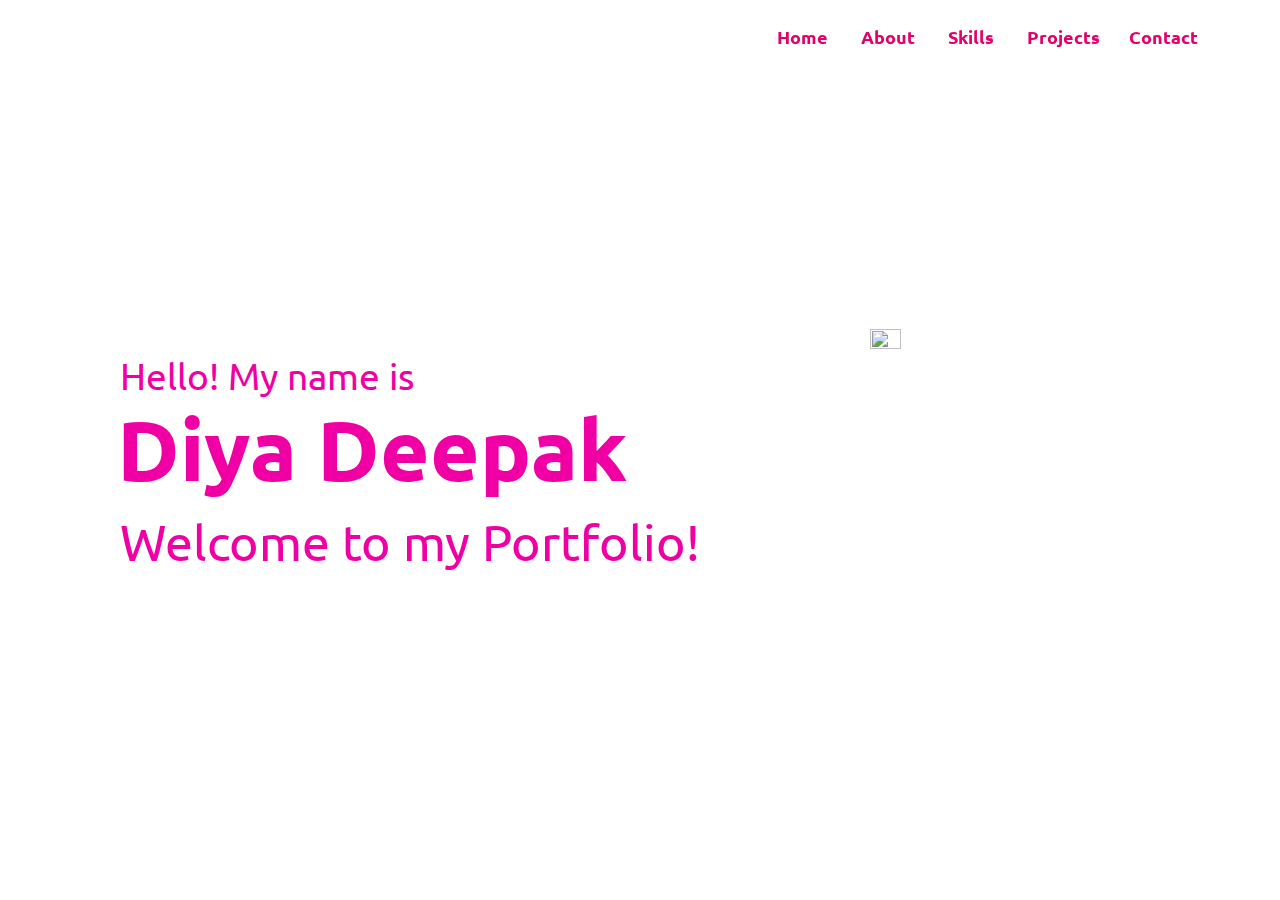
==== home.html @ 2130931e "Add files via upload" ====
<!DOCTYPE html>
<html lang = "en">
<head>
    <meta charset="UTF-8">
    <meta name="viewport" content="width-device-width, initial-scale=1.0">
    <title>Personal Portfolio Website</title>
    <link rel="stylesheet" href="style.css">
    <script> src="https://kit.fontaesome.com/a076d05399.js"</script>
    <script src="https://code.jquery.com/jquery-3.6.0.min.js"></script>
    <script>
        var hover = new Audio();
        hover.src = "Sounds/click2.mp3";
    </script>
    <script>
        var click1 = new Audio();
        click1.src = "Sounds/click1spedup.mp3";
    </script>
    <script>
        var click3 = new Audio();
        click3.src = "Sounds/click3.mp3";
    </script>
</head>          
<body>
    <!-- <audio autoplay loop src="myscenebeat.mp3" type="audio/mpeg">
        <p Error your browser does not support this audio> </p>  
    </audio> -->
    <nav class="navbar">
        <div class="max-width">
             <div class="logo"><a href="home.html"onmousedown="click1.play()">My Portfolio</a></div>
             <ul class="menu">
                 <div class="border-box">
                    <li><a href="home.html"onmouseenter="hover.play()"onmousedown="click1.play()"onmousedown="hover.stop()">Home</a></li> 
                    <li><a href="about.html"onmouseenter="hover.play()"onmousedown="click1.play()"onmousedown="hover.stop()">About</a></li>
                    <li><a href="skills.html"onmouseenter="hover.play()"onmousedown="click1.play()"onmousedown="hover.stop()">Skills</a></li>
                    <li><a href="projects.html"onmouseenter="hover.play()"onmousedown="click1.play()"onmousedown="hover.stop()">Projects</a><li>
                    <li><a href="contact.html"onmouseenter="hover.play()"onmousedown="click1.play()"onmousedown="hover.stop()">Contact</a></li>
                 </div>
             </ul>
        </div> 
     </nav>
    <!--home section starts here-->
    <section class="home" id="home">
        <div class="max-width">
            <div class="icon"> <img src="GIFS/test.gif"class="home-me"></div>
            <div class="home-content">
                <div class="text-1">Hello! My name is</div>
                <div class="text-2">Diya Deepak</div>
                <div class="text-3"> Welcome to my <span>Portfolio!</span></div>
            </div>
        </div>
        <video autoplay loop muted><source src="Video_Backgrounds/pinkcompressed.mp4" type="video/mp4"></video>
    </section>
    <!--- <p>Lorem ipsum dolor sit amet consectetur adipisicing elit. Numquam beatae suscipit nisi iure quod perferendis officiis, totam enim minus ratione nostrum, quasi, quas sint aperiam autem cupiditate quia illo reiciendis? Sed adipisci voluptatum repellat aliquam quis! Molestias, amet doloribus molestiae tenetur eveniet fugit voluptatem. Debitis aliquam sint aspernatur minima voluptates officia vel omnis harum magnam nobis fugit numquam velit aperiam dolorum, commodi necessitatibus! Laborum quia hic aliquid. Nobis quos placeat laudantium voluptates obcaecati quasi fuga, sequi in cum temporibus eos facere, dolores quidem? Aspernatur eaque officia asperiores veniam modi, quidem mollitia nesciunt, officiis quo dignissimos unde vitae explicabo reprehenderit enim quae. Fugiat debitis praesentium reprehenderit explicabo provident. Quae, commodi blanditiis cumque sunt voluptatem pariatur optio maiores sapiente molestias, nostrum nihil illo veritatis voluptatibus iste voluptate minus architecto aliquam! Ipsa tempore ducimus repudiandae ipsam repellat esse debitis, veniam cupiditate quibusdam enim nesciunt commodi delectus dolores optio magni asperiores quod impedit molestias ipsum! Ut debitis praesentium dignissimos vitae, dolorem deleniti ullam? Delectus consequatur iusto nemo porro! Voluptates ipsa repellendus corrupti ratione et nemo qui iste iusto consequuntur autem alias aspernatur laboriosam hic blanditiis suscipit atque dolorum fuga, itaque doloribus adipisci, natus quia architecto similique officiis! Explicabo, neque fuga sunt vitae nulla quasi.</p>
    - <script> src="script.js"</script> ---> 
</body>   
</html>
---- style.css ----
@import url('https://fonts.googleapis.com/css2?family=Poppins:wght@400;500;600;700&family=Ubuntu:wght@400;500;700&display=swap');
@import url('https://fonts.googleapis.com/css2?family=Caveat:wght@400;500&family=Indie+Flower&display=swap');
*{
    margin: 0;
    padding: 0;
    box-sizing: border-box;
    text-decoration: none;
}
.max-width{
    max-width: 1300px;
    padding: 0 80px;
    margin: auto;
}
/*nav bar styling ===================================================================================== */
.navbar{
    position: fixed;
    width: 100%;
    padding: 15px 0;
    background: url(GIFS/pink3.gif);
    font-family: 'Ubuntu',sans-serif;
    z-index: 10;
    transition: all 0.3s ease;
}
.navbar.active{
    padding: 15px;
    background: linear-gradient();
}
.navbar .max-width{
    display: flex;
    align-items: center;
    justify-content: space-between;
}
.navbar .logo a{
    color: #fff;
    font-size: 35px;
    font-weight: 600;
}
.navbar .menu li{
    list-style: none;
    display: inline-block;
}
.navbar .menu li a{
    color: rgb(228, 0, 106);
    font-size: 18px;
    font-weight: 600;
    margin-left: 25px;
    transition: color 0.25s ease;
}
.navbar .border-box li a:hover{
    background:url(GIFS/pink.gif);
    background-size: 90px 90px;
    border: 4.5px; 
    border-style: solid; 
    border-color: white;
    /*-webkit-text-fill-color:transparent;*/
    /*-webkit-background-clip:text;*/
}
.navbar .menu li a:hover{
    color: white;
}
.navbar .border-box li a{
    border: 2.5px; 
    border-style: solid; 
    border-color: white;  
    background: url(GIFS/pink2.gif); 
    background-size: 40px 40px; 
    box-sizing:content-box;
    text-align: center;
    padding: 5;
}
/* navbar 2 styling=================================================================================== */
.navbar2{
    position: fixed;
    width: 100%;
    padding: 15px 0;
    background: url(GIFS/purple3.gif);
    font-family: 'Ubuntu',sans-serif;
    z-index: 10;
    transition: all 0.3s ease;
}
.navbar2.active{
    padding: 15px;
    background: linear-gradient();
}
.navbar2 .max-width{
    display: flex;
    align-items: center;
    justify-content: space-between;
}
.navbar2 .logo a{
    color: #fff;
    font-size: 35px;
    font-weight: 600;
}
.navbar2 .menu li{
    list-style: none;
    display: inline-block;
}
.navbar2 .menu li a{
    color: rgb(89, 0, 255);
    font-size: 18px;
    font-weight: 600;
    margin-left: 25px;
    transition: color 0.25s ease;
}
.navbar2 .border-box li a:hover{
    background:url(GIFS/purple4.gif);
    background-size: 90px 90px;
    border: 4.5px; 
    border-style: solid; 
    border-color: white;
    /*-webkit-text-fill-color:transparent;*/
    /*-webkit-background-clip:text;*/
}
.navbar2 .menu li a:hover{
    color: white;
}
.navbar2 .border-box li a{
    border: 2.5px; 
    border-style: solid; 
    border-color: white;  
    background: url(GIFS/purple.gif); 
    background-size: 40px 40px; 
    box-sizing:content-box;
    text-align: center;
    padding: 5;
}
/* navbar 3 styling=================================================================================== */
.navbar3{
    position: fixed;
    width: 100%;
    padding: 15px 0;
    background: url(GIFS/green3.gif);
    font-family: 'Ubuntu',sans-serif;
    z-index: 10;
    transition: all 0.3s ease;
}
.navbar3.active{
    padding: 15px;
    background: linear-gradient();
}
.navbar3 .max-width{
    display: flex;
    align-items: center;
    justify-content: space-between;
}
.navbar3 .logo a{
    color: #fff;
    font-size: 35px;
    font-weight: 600;
}
.navbar3 .menu li{
    list-style: none;
    display: inline-block;
}
.navbar3 .menu li a{
    color: rgb(0, 161, 81);
    font-size: 18px;
    font-weight: 600;
    margin-left: 25px;
    transition: color 0.25s ease;
}
.navbar3 .border-box li a:hover{
    background:url(GIFS/green4.gif);
    background-size: 170px 170px;
    border: 4.5px; 
    border-style: solid; 
    border-color: white;
    /*-webkit-text-fill-color:transparent;*/
    /*-webkit-background-clip:text;*/
}

.navbar3 .menu li a:hover{
    color: white;
}
.navbar3 .border-box li a{
    border: 2.5px; 
    border-style: solid; 
    border-color: white;  
    background: url(GIFS/green5.gif); 
    background-size: 40px 40px; 
    box-sizing:content-box;
    text-align: center;
    padding: 5;
}
/* navbar 4 styling=================================================================================== */
.navbar4{
    position: fixed;
    width: 100%;
    padding: 15px 0;
    background: url(GIFS/yellow3.gif);
    font-family: 'Ubuntu',sans-serif;
    z-index: 10;
    transition: all 0.3s ease;
}
.navbar4.active{
    padding: 15px;
    background: linear-gradient();
}
.navbar4 .max-width{
    display: flex;
    align-items: center;
    justify-content: space-between;
}
.navbar4 .logo a{
    color: #fff;
    font-size: 35px;
    font-weight: 600;
}
.navbar4 .menu li{
    list-style: none;
    display: inline-block;
}
.navbar4 .menu li a{
    color: rgb(207, 126, 3);
    font-size: 18px;
    font-weight: 600;
    margin-left: 25px;
    transition: color 0.25s ease;
}
.navbar4 .border-box li a:hover{
    background:url(GIFS/yellow.gif);
    background-size: 170px 170px;
    border: 4.5px; 
    border-style: solid; 
    border-color: white;
    /*-webkit-text-fill-color:transparent;*/
    /*-webkit-background-clip:text;*/
}
.navbar4 .menu li a:hover{
    color: white;
}
.navbar4 .border-box li a{
    border: 2.5px; 
    border-style: solid; 
    border-color: white;  
    background: url(GIFS/yellow4.gif); 
    background-size: 40px 40px; 
    box-sizing:content-box;
    text-align: center;
    padding: 5;
}
/* navbar 5 styling =================================================================================== */
.navbar5{
    position: fixed;
    width: 100%;
    padding: 15px 0;
    background: url(GIFS/blue3.gif);
    font-family: 'Ubuntu',sans-serif;
    z-index: 10;
    transition: all 0.3s ease;
}
.navbar5.active{
    padding: 15px;
    background: linear-gradient();
}
.navbar5 .max-width{
    display: flex;
    align-items: center;
    justify-content: space-between;
}
.navbar5 .logo a{
    color: #fff;
    font-size: 35px;
    font-weight: 600;
}
.navbar5 .menu li{
    list-style: none;
    display: inline-block;
}
.navbar5 .menu li a{
    color: rgb(0, 162, 255);
    font-size: 18px;
    font-weight: 600;
    margin-left: 25px;
    transition: color 0.25s ease;
}
.navbar5 .border-box li a:hover{
    background:url(GIFS/blue4.gif);
    background-size: 170px 170px;
    border: 4.5px; 
    border-style: solid; 
    border-color: white;
    /*-webkit-text-fill-color:transparent;*/
    /*-webkit-background-clip:text;*/
}
.navbar5 .menu li a:hover{
    color: white;
}
.navbar5 .border-box li a{
    border: 2.5px; 
    border-style: solid; 
    border-color: white;  
    background: url(GIFS/blue2.gif); 
    background-size: 40px 40px; 
    box-sizing:content-box;
    text-align: center;
    padding: 5;
}
/*home section styling ================================================================================ */
.home{
    display: flex;
    height: 100vh;
    color:white;
    min-height: 500px;
    font-family: 'Ubuntu',sans-serif;
}
.home .max-width{
    margin: auto 0 auto 40px;
    position: relative;
    color: #F000A4;
    z-index: 1;
}
.home .max-width .home-me{
    width: 20%;
    height: 20%;
    margin-left: 750px;
    margin-bottom: -468px;
    justify-content: right;
}
.home .home-content .text-1{
    font-size: 37px;
    margin-top: 1px;
    margin-bottom: 40px;
}
.home .home-content .text-2{
    font-size: 85px;
    font-weight: 600;
    margin-left: -3px;
    margin-top: -40px;
}
.home .home-content .text-3{
    font-size: 50px;
    margin-top: 10px;
}
.home video{
    position: absolute;
    top: 0;
    left: 0;
    width: 100%;
    height: 100%;
    object-fit: cover;
    z-index: -1;
}
.text{
    position: relative;
    z-index: 1;
}
/* about section styling ============================================================================== */
.about{
    z-index: 1;
    background-size: 2000px 900px;
    height: 100vh;
    color:white;
    min-height: 500px;
    font-family: 'Poppins', sans-serif;
}
 
.about .title{
    text-align: center;
    color: rgb(38, 0, 255);
    font-size: 36px;
    font-weight: 500;
    padding: 5.5rem;
    position: relative;
    font-family: 'Ubuntu', sans-serif;
}
.about .about-content{
    display: flex;
    flex-wrap: wrap;
    align-items: center;
    justify-content: space-between;
    z-index: 1;
}
.about .about-content .column-left{
    width: 40%;
}
.about .about-content .column-left img{
    height: 400px;
    width: 400px;
    object-fit: cover;
    border-radius: 210px;
    border: 6px solid white;
}
.about .about-content .column-right{
    width: 55%;
    padding-bottom: 69px;
}
.about .about-content .column-right .text{
    font-size: 25px;
    font-weight: 500;
    color:rgb(38, 0, 255);
}
.about .about-content .column-right p{
    color:rgb(38, 0, 255);
    text-align: justify;
    font-size: 18px;
    line-height: 24px;
    padding-top: 10px;
}
.about .about-content .column-right a{
    display: inline-block;
    background: url(GIFS/purple5.gif);
    background-size: 150px 150px;
    color:white;
    text-shadow: -3px 0 #1600da, 0 2px transparent, 1px 0 transparent, 0 -1px transparent;
    font-size: 21px;
    font-weight: 600;
    padding: 8px 15px;
    margin-top: 20px;
    border: 3.5px; 
    border-style: solid; 
    border-color: white; 
    font-family: 'Ubuntu',sans-serif;
}
.about .about-content .column-right a:hover{
    background: url(GIFS/purple4.gif);
    background-size: 150px 150px;
    color:white;
    text-shadow: -2.5px 0 #d28fff, 0 2px transparent, 1px 0 transparent, 0 -1px transparent;
    border: 5.5px; 
    font-size: 22px;
    font-weight: 500;
    padding: 9px 15px;
    letter-spacing: 1px;
    cursor: pointer;
    border-style: solid; 
    border-color: white;
    font-family: 'Ubuntu',sans-serif;
}
.about .about-content .column{
    width: 50%;
}
.about video{
    position: absolute;
    top: 0;
    left: 0;
    width: 100%;
    height: 100%;
    object-fit: cover;
    opacity: 1;
    z-index: -1;
}
/* skills section styling ============================================================================= */
*{
    padding: 0;
    margin: 0;
    box-sizing: border-box;
    font-family: 'Poppins', sans-serif;
}
.skills{
    padding-top: 80px;
}
.skills .header h1{
    text-align: center;
    color: rgb(0, 75, 46);
    font-size: 36px;
    font-weight: 500;
    padding: 0.5rem;
    position: relative;
}
/*
.skills .header:after{
    content: '';
    position: absolute;
    bottom: 0;
    left: 50%;
    transform: translateX(-50%);
    height: 4px;
    width: 300px;
    background-color:rgb(0, 75, 46);
}
*/
.skills .container{
    display: grid;
    grid-template-columns: repeat(3, 1fr);
    justify-content: center;
    align-items: center;
    text-align: center;
    grid-gap: 1rem;
    padding: 1rem 80px;
    font-size: 1.2rem;
    position: relative;
}
.skills .skill-box{
    padding: 1rem;
    color: rgb(0, 75, 46);
    cursor:default;
}
.skills .skill-box:hover > .skill-title:after, .skill-box:hover > .skill-title:before{
    width: 35px;
}

.skills .skill-box:hover .skill-img{
    transform: translateY(-10px);
}
.skills .skill-title{
    display: flex;
    flex-direction: column;
    align-items: center;
    padding: 0.5rem;
    margin-bottom: 0.5rem;
    position: relative;
}
.skills .skill-title:after{
    content: '';
    position: absolute;
    bottom: 0;
    right: 50%;
    width: 0;
    height: 4px;
    border-radius: 2px 0 0 2px;
    background: url(GIFS/darkgreen.gif);
    background-size: 50px 50px;
    transition: 0.23s;
}
.skills .skill-title:before{
    content: '';
    position: absolute;
    bottom: 0;
    left: 50%;
    width: 0;
    height: 4px;
    border-radius: 0 2px 2px 0;
    background: url(GIFS/darkgreen.gif);
    background-size: 50px 50px;
    transition: 0.23s;

}
.skills .skill-img{
    width: 90px;
    height: 90px;
    position: relative;
    border-radius: 45px;
    background: url(GIFS/green.gif);
    background-size: 70px 70px;
    display: flex;
    justify-content: center;
    align-items: center;
    transition: 0.25s;
    border: 4px solid rgb(205, 255, 234);
}
.skills .skill-img:after{
    content: '';
    position: absolute;
    top: 0;
    left: 0;
    width: 50%;
    height: 82px;
    background:rgba(3, 185, 170, 0.452);
    border-radius: 45px 0 0 45px;
}
.skills .skill-title h3{
    background: url(GIFS/darkgreen.gif);
    background-size: 50px 50px;
    -webkit-text-fill-color:transparent;
    -webkit-background-clip:text;
    margin-top: 0.5rem;
}
.skills .skill-icon{
    width: 50px;
    z-index: 2;
}
.skills video{
    position: absolute;
    top: 0;
    left: 0;
    width: 100%;
    height: 100%;
    object-fit: cover;
    opacity: 1;
    z-index: -1;
}
.overlay{
    position: absolute;
    top: 0;
    left: 0;
    width: 100%;
    height: 100%;
    background: rgba(0, 247, 255, 0.795);
    z-index: 0;
}
.overlay4{
    position: absolute;
    top: 0;
    left: 0;
    width: 100%;
    height: 100%;
    background: rgba(209, 255, 253, 0.144);
    z-index: 0.5;
}
/*projects section styling ============================================================================ */
/*color: rgb(207, 126, 3);*/
*{
    margin: 0px;
    padding: 0px;
    font-family: 'Poppins', sans-serif;
    box-sizing: border-box;
}
a{
    text-decoration: none;
}
ul{
    list-style: none;
}
.projects{
    display: flex;
    justify-content: center;
    align-items: center;
    flex-direction: column;
    margin: 0px 60px;
    padding-top: 77px;
    z-index: 2;
    overflow: hidden;
}
.projects .project-heading{
    margin-top: 10px;
    display: flex;
    align-items: center;
    flex-direction: column;
}
.projects .project-heading h3{
    font-size: 36px;
    font-weight: 500;
    color: rgb(207, 85, 3);
}
.projects .project-filter{
    display: flex;
    justify-content: center;
    align-items: center;
    border: 4px solid #FFD15E;
    background: url(GIFS/yellow2.gif);
    background-size: 90px 75px;
    flex-wrap: wrap;
    margin: 20px;
}
.projects .project-filter li{
    margin: 10px;
    padding: 5px 20px;
    color: rgb(155, 93, 0);
    font-size: 1rem;
    letter-spacing: 0.5px;
    font-weight: 400;
    cursor: pointer;
    user-select: none;
}
.projects .project-filter-active{
    background: url(GIFS/yellow4.gif);
    background-size: 40px 40px;
    border: 4px solid #FFD15E;
}
.projects .project-container{
    display: flex;
    justify-content: center;
    align-items: center;
    flex-wrap: wrap;
    max-width: 1200px;
    margin: auto;
}
.projects .project-container h3{
    display: flex;
    justify-content: center;
    align-items: center;
    margin-right: 8px;
    padding: 4.4px;
    font-size: 28px;
    font-weight: 500;
    color: rgb(255, 254, 211);
    text-shadow: -3px 0 rgb(165, 93, 0), 0 1px rgb(165, 93, 0), 1px 0 rgb(165, 93, 0), 0 -1px rgb(165, 93, 0);
    font-family: 'Indie Flower', sans-serif;
}
/*
align-items: center;
    justify-content: center;
    font-size: 15.48px;
    color: rgb(68, 33, 0);
    font-family: 'Poppins', sans-serif;
    line-height: 17.5px;
*/
.projects .project-container p{
    text-align: center;
    font-size: 18px;
    color: rgb(68, 33, 0);
    font-family: 'Poppins', sans-serif;
    line-height: 23.5px;
}
/*
.projects .project-button a{
    position: absolute;
    top: 89%;
    left: 17.5%;
    width: 80px;
    height: 30px;
    background: rgb(255, 228, 141);
    z-index: 1;
    border-radius: 75px;
    line-height: 30px;
    text-align: center;
    font-size: 10px;
    font-weight: 600;
    text-decoration: none;
    color: rgb(48, 0, 0);
    transition: 0.2s;
    align-items: center;
}

.projects .project-button a.active{
    background: transparent;
    color: rgb(48, 0, 0);
}
.projects .project-button a:before{
    content: '';
    position: absolute;
    top: 0;
    left: 0;
    background: url(GIFS/yellow2.gif);
    background-size: 50px 50px;
    width: 50%;
    height: 100%;
    transition: 0.2s;
    z-index: -2;
    transform: translateX(-90px) rotate(-325deg);
    opacity: 0;
    z-index: 1.5;
}
.projects .project-button a.active:before{

    left: 12.5px;
    transform: translateX(0px) rotate(35deg);
    border-top-left-radius: 75px;
    border-bottom-left-radius: 75px;
    opacity: 1;
}
.projects .project-button a:after{
    content: '';
    position: absolute;
    top: 0;
    right: 0;
    background: url(GIFS/yellow2.gif);
    background-size: 50px 50px;
    width: 50%;
    height: 100%;
    transition: 0.2s;
    z-index: -2;
    transform: translateX(90px) rotate(325deg);
    opacity: 0;
}
.projects .project-button a.active:after{

    right: 79.5px;
    transform: translateX(67px) rotate(-35deg);
    border-top-right-radius: 75px;
    border-bottom-right-radius: 75px;
    opacity: 1;
}
*/
.projects .project-box{
    width: 330px;
    height: 450px;
    padding: 15px;
    background: url(GIFS/yellow5.gif);
    background-size: 200px 200px;
    /*background-color: #FFD15E;*/
    border: 5px solid white;
    margin: 20px;
    transition: 0.10s;
    cursor: default;
}
.projects .project-box img{
    width: 100%;
    height: 100%;
    overflow: hidden; 
    border: 3px solid white;
    width: 290px;
    height: 270px;
}
.projects .project-box:hover{
    transform: translateY(-15px);
    font-size: 20px;
    transition: 0.35s;
}
.modal-content button{
    /*
    background: url(GIFS/orange2.gif);
    background-size: 32px 37px;
    color: black;
    border: 2.5px solid white;
    */
    background: url(GIFS/orange3.gif);
    background-size: 100px 90px;
    color: white;
    border: 2.5px solid white;

    border-radius: 5px;
    box-shadow: 0 2px 4px rgba(0, 0, 0, 0.2);
    font-size: 14px;
    padding: 10px 22px;
    margin-left: 80px;
    margin-top: 30px;
    font-weight: bold;
    cursor: pointer;
    z-index: 1000;
    transition: 0.35s;
}
.modal-content{
    z-index: 1040!important;
}
.modal-content button:hover{
    animation: shake 0.25s infinite;
    background-size: 100px 90px;
    margin-left: 70px;
    margin-top: 20px;
    padding: 10px 25px;
    font-size: 16px;
    transition: 0.15s;
}
@keyframes shake{
    0%
    {
        transform: rotate(0deg) translateX(0px);
    }
    25% 
    {
        transform: rotate(-5deg) translateX(-5px);
    }
    50%
    {
        transform: rotate(0deg) translateX(0px);
    }
    75%
    {
        transform: rotate(5deg) translateX(5px);
    }
    100%
    {
        transform: rotate(0deg) translateX(0px);
    }
}
.modal-content .modal-container{
    background-color: rgba(0, 0, 0, 0.3);
    display: flex;
    align-items: center;
    justify-content: center;
    position: fixed;
    opacity: 0; /*before*/
    pointer-events: none;
    top: 0;
    left: 0;
    height: 100%;
    width: 100%;
    transition: opacity 0.3s ease;
}
.modal-content .modal-container.show{
    pointer-events: auto;
    opacity: 1; /*after*/
    z-index: 2000;
}
.modal-content .modal{
    background-color: white;
    border-radius: 10px;
    box-shadow: 0 2px 4px rgba(0, 0, 0, 0.2);
    padding: 30px 50px;
    width: 600px;
    max-width: 100%;
    text-align: center;
}
.modal-content .modal h1{
    margin: 0;
}
.modal-content .modal p{
    font-size: 14px;
    opacity: 0.7;
    line-height: 25px;
}
.modal-content .modal button{
    align-items: center;
    margin-left: 5px;
}

.projects .overlay3{
    width: 100vw;
    height: 100vh;
    position: absolute;
    z-index: -1;
    background: rgba(255, 241, 177, 0.596);
}
/* --------------- css background for projects page ----------------------- */
.projects {
    margin: 0;
    background-color: #FFE961;
    height: 100vh;
    width: 100vw;
    position: relative;
}
.projects-container{
    display: grid;
    grid-template-columns: repeat(10, 200px);
    grid-template-rows: repeat(6, 230px);
    transform: translate(-3%, -4%);
    position: absolute;
    height: 100%;
    width: 100%;
    z-index: -2;
}
.shape {
    width: 200px;
    height: 230px;
    -webkit-clip-path: polygon(50% 0%, 100% 25%, 100% 75%, 50% 100%, 0 75%, 0 25%);
    clip-path: polygon(50% 0%, 100% 25%, 100% 75%, 50% 100%, 0 75%, 0 25%);
}
.shape:nth-child(11) {
    transform: translate(-50%, -25%);
}
.shape:nth-child(12) {
    transform: translate(-50%, -25%);
}
.shape:nth-child(13) {
    transform: translate(-50%, -25%);
}
.shape:nth-child(14) {
    transform: translate(-50%, -25%);
}
.shape:nth-child(15) {
    transform: translate(-50%, -25%);
}
.shape:nth-child(16) {
    transform: translate(-50%, -25%);
}
.shape:nth-child(17) {
    transform: translate(-50%, -25%);
}
.shape:nth-child(18) {
    transform: translate(-50%, -25%);
}
.shape:nth-child(19) {
    transform: translate(-50%, -25%);
}
.shape:nth-child(20) {
    transform: translate(-50%, -25%);
}
.shape:nth-child(21) {
    transform: translate(-50%, -25%);
}
.shape:nth-child(21) {
    transform: translate(0%, -50%);
}
.shape:nth-child(22) {
    transform: translate(-50%, -25%);
}
.shape:nth-child(22) {
    transform: translate(0%, -50%);
}
.shape:nth-child(23) {
    transform: translate(-50%, -25%);
}
.shape:nth-child(23) {
    transform: translate(0%, -50%);
}
.shape:nth-child(24) {
    transform: translate(-50%, -25%);
}
.shape:nth-child(24) {
    transform: translate(0%, -50%);
}
.shape:nth-child(25) {
    transform: translate(-50%, -25%);
}
.shape:nth-child(25) {
    transform: translate(0%, -50%);
}
.shape:nth-child(26) {
    transform: translate(-50%, -25%);
}
.shape:nth-child(26) {
    transform: translate(0%, -50%);
}
.shape:nth-child(27) {
    transform: translate(-50%, -25%);
}
.shape:nth-child(27) {
    transform: translate(0%, -50%);
}
.shape:nth-child(28) {
    transform: translate(-50%, -25%);
}
.shape:nth-child(28) {
    transform: translate(0%, -50%);
}
.shape:nth-child(29) {
    transform: translate(-50%, -25%);
}
.shape:nth-child(29) {
    transform: translate(0%, -50%);
}
.shape:nth-child(30) {
    transform: translate(-50%, -25%);
}
.shape:nth-child(30) {
    transform: translate(0%, -50%);
}
.shape:nth-child(31) {
    transform: translate(-50%, -25%);
}
.shape:nth-child(31) {
    transform: translate(0%, -50%);
}
.shape:nth-child(31) {
    transform: translate(-50%, -75%);
}
.shape:nth-child(32) {
    transform: translate(-50%, -25%);
}
.shape:nth-child(32) {
    transform: translate(0%, -50%);
}
.shape:nth-child(32) {
    transform: translate(-50%, -75%);
}
.shape:nth-child(33) {
    transform: translate(-50%, -25%);
}
.shape:nth-child(33) {
    transform: translate(0%, -50%);
}
.shape:nth-child(33) {
    transform: translate(-50%, -75%);
}
.shape:nth-child(34) {
    transform: translate(-50%, -25%);
}
.shape:nth-child(34) {
    transform: translate(0%, -50%);
}
.shape:nth-child(34) {
    transform: translate(-50%, -75%);
}
.shape:nth-child(35) {
    transform: translate(-50%, -25%);
}
.shape:nth-child(35) {
    transform: translate(0%, -50%);
}
.shape:nth-child(35) {
    transform: translate(-50%, -75%);
}
.shape:nth-child(36) {
    transform: translate(-50%, -25%);
}
.shape:nth-child(36) {
    transform: translate(0%, -50%);
}
.shape:nth-child(36) {
    transform: translate(-50%, -75%);
}
.shape:nth-child(37) {
    transform: translate(-50%, -25%);
}
.shape:nth-child(37) {
    transform: translate(0%, -50%);
}
.shape:nth-child(37) {
    transform: translate(-50%, -75%);
}
.shape:nth-child(38) {
    transform: translate(-50%, -25%);
}
.shape:nth-child(38) {
    transform: translate(0%, -50%);
}
.shape:nth-child(38) {
    transform: translate(-50%, -75%);
}
.shape:nth-child(39) {
    transform: translate(-50%, -25%);
}
.shape:nth-child(39) {
    transform: translate(0%, -50%);
}
.shape:nth-child(39) {
    transform: translate(-50%, -75%);
}
.shape:nth-child(40) {
    transform: translate(-50%, -25%);
}
.shape:nth-child(40) {
    transform: translate(0%, -50%);
}
.shape:nth-child(40) {
    transform: translate(-50%, -75%);
}
.shape:nth-child(41) {
    transform: translate(-50%, -25%);
}
.shape:nth-child(41) {
    transform: translate(0%, -50%);
}
.shape:nth-child(41) {
    transform: translate(-50%, -75%);
}
.shape:nth-child(41) {
    transform: translate(0%, -100%);
}
.shape:nth-child(42) {
    transform: translate(-50%, -25%);
}
.shape:nth-child(42) {
    transform: translate(0%, -50%);
}
.shape:nth-child(42) {
    transform: translate(-50%, -75%);
}
.shape:nth-child(42) {
    transform: translate(0%, -100%);
}
.shape:nth-child(43) {
    transform: translate(-50%, -25%);
}
.shape:nth-child(43) {
    transform: translate(0%, -50%);
}
.shape:nth-child(43) {
    transform: translate(-50%, -75%);
}
.shape:nth-child(43) {
    transform: translate(0%, -100%);
}
.shape:nth-child(44) {
    transform: translate(-50%, -25%);
}
.shape:nth-child(44) {
    transform: translate(0%, -50%);
}
.shape:nth-child(44) {
    transform: translate(-50%, -75%);
}
.shape:nth-child(44) {
    transform: translate(0%, -100%);
}
.shape:nth-child(45) {
    transform: translate(-50%, -25%);
}
.shape:nth-child(45) {
    transform: translate(0%, -50%);
}
.shape:nth-child(45) {
    transform: translate(-50%, -75%);
}
.shape:nth-child(45) {
    transform: translate(0%, -100%);
}
.shape:nth-child(46) {
    transform: translate(-50%, -25%);
}
.shape:nth-child(46) {
    transform: translate(0%, -50%);
}
.shape:nth-child(46) {
    transform: translate(-50%, -75%);
}
.shape:nth-child(46) {
    transform: translate(0%, -100%);
}
.shape:nth-child(47) {
    transform: translate(-50%, -25%);
}
.shape:nth-child(47) {
    transform: translate(0%, -50%);
}
.shape:nth-child(47) {
    transform: translate(-50%, -75%);
}
.shape:nth-child(47) {
    transform: translate(0%, -100%);
}
.shape:nth-child(48) {
    transform: translate(-50%, -25%);
}
.shape:nth-child(48) {
    transform: translate(0%, -50%);
}
.shape:nth-child(48) {
    transform: translate(-50%, -75%);
}
.shape:nth-child(48) {
    transform: translate(0%, -100%);
}
.shape:nth-child(49) {
    transform: translate(-50%, -25%);
}
.shape:nth-child(49) {
    transform: translate(0%, -50%);
}
.shape:nth-child(49) {
    transform: translate(-50%, -75%);
}
.shape:nth-child(49) {
    transform: translate(0%, -100%);
}
.shape:nth-child(50) {
    transform: translate(-50%, -25%);
}
.shape:nth-child(50) {
    transform: translate(0%, -50%);
}
.shape:nth-child(50) {
    transform: translate(-50%, -75%);
}
.shape:nth-child(50) {
    transform: translate(0%, -100%);
}
.shape:nth-child(51) {
    transform: translate(-50%, -25%);
}
.shape:nth-child(51) {
    transform: translate(0%, -50%);
}
.shape:nth-child(51) {
    transform: translate(-50%, -75%);
}
.shape:nth-child(51) {
    transform: translate(0%, -100%);
}
.shape:nth-child(51) {
    transform: translate(-50%, -125%);
}
.shape:nth-child(52) {
    transform: translate(-50%, -25%);
}
.shape:nth-child(52) {
    transform: translate(0%, -50%);
}
.shape:nth-child(52) {
    transform: translate(-50%, -75%);
}
.shape:nth-child(52) {
    transform: translate(0%, -100%);
}
.shape:nth-child(52) {
    transform: translate(-50%, -125%);
}
.shape:nth-child(53) {
    transform: translate(-50%, -25%);
}
.shape:nth-child(53) {
    transform: translate(0%, -50%);
}
.shape:nth-child(53) {
    transform: translate(-50%, -75%);
}
.shape:nth-child(53) {
    transform: translate(0%, -100%);
}
.shape:nth-child(53) {
    transform: translate(-50%, -125%);
}
.shape:nth-child(54) {
    transform: translate(-50%, -25%);
}
.shape:nth-child(54) {
    transform: translate(0%, -50%);
}
.shape:nth-child(54) {
    transform: translate(-50%, -75%);
}
.shape:nth-child(54) {
    transform: translate(0%, -100%);
}
.shape:nth-child(54) {
    transform: translate(-50%, -125%);
}
.shape:nth-child(55) {
    transform: translate(-50%, -25%);
}
.shape:nth-child(55) {
    transform: translate(0%, -50%);
}
.shape:nth-child(55) {
    transform: translate(-50%, -75%);
}
.shape:nth-child(55) {
    transform: translate(0%, -100%);
}
.shape:nth-child(55) {
    transform: translate(-50%, -125%);
}
.shape:nth-child(56) {
    transform: translate(-50%, -25%);
}
.shape:nth-child(56) {
    transform: translate(0%, -50%);
}
.shape:nth-child(56) {
    transform: translate(-50%, -75%);
}
.shape:nth-child(56) {
    transform: translate(0%, -100%);
}
.shape:nth-child(56) {
    transform: translate(-50%, -125%);
}
.shape:nth-child(57) {
    transform: translate(-50%, -25%);
}
.shape:nth-child(57) {
    transform: translate(0%, -50%);
}
.shape:nth-child(57) {
    transform: translate(-50%, -75%);
}
.shape:nth-child(57) {
    transform: translate(0%, -100%);
}
.shape:nth-child(57) {
    transform: translate(-50%, -125%);
}
.shape:nth-child(58) {
    transform: translate(-50%, -25%);
}
.shape:nth-child(58) {
    transform: translate(0%, -50%);
}
.shape:nth-child(58) {
    transform: translate(-50%, -75%);
}
.shape:nth-child(58) {
    transform: translate(0%, -100%);
}
.shape:nth-child(58) {
    transform: translate(-50%, -125%);
}
.shape:nth-child(59) {
    transform: translate(-50%, -25%);
}
.shape:nth-child(59) {
    transform: translate(0%, -50%);
}
.shape:nth-child(59) {
    transform: translate(-50%, -75%);
}
.shape:nth-child(59) {
    transform: translate(0%, -100%);
}
.shape:nth-child(59) {
    transform: translate(-50%, -125%);
}
.shape:nth-child(60) {
    transform: translate(-50%, -25%);
}
.shape:nth-child(60) {
    transform: translate(0%, -50%);
}
.shape:nth-child(60) {
    transform: translate(-50%, -75%);
}
.shape:nth-child(60) {
    transform: translate(0%, -100%);
}
.shape:nth-child(60) {
    transform: translate(-50%, -125%);
}
/*
.projects video{
    position: absolute;
    top: 0;
    left: 0;
    width: 100%;
    height: 100%;
    object-fit: cover;
    opacity: 1;
    z-index: -2;
} 
.overlay2{
    position: absolute;
    top: 0;
    left: 0;
    width: 100%;
    height: 100%;
    background: rgba(255, 254, 190, 0.363);
    z-index: -1;
}
*/
/*contact section styling ============================================================================= */
*{
    margin: 0;
    padding: 0;
    box-sizing: border-box;
    font-family: 'Ubuntu',sans-serif;
}
.contact{
    position: relative;
    height: 100vh;
    min-height: 500px;
    padding: 50px 100px;
    display: flex;
    justify-content: center;
    align-items: center;
    flex-direction: column;
    z-index: 1;
    overflow: hidden;
}
.contact .contact-content{
    max-width: 800px;
    text-align: center;
    padding-top: 14rem;
}
.contact .contact-content h2{
    font-size: 36px;
    font-weight: 500;
    color:#0054f0;
}
.contact .contact-content p{
    padding-top: 10px;
    font-weight: 300;
    color:#0054f0;
    font-size: 21px;
}
.contact .container{
    width: 100%;
    display: flex;
    justify-content: center;
    align-items: center;
    margin-top: 30px;
    padding-bottom: 250px;

}
.contact .container .contact-info{
    width: 50%;
    display: flex;
    flex-direction: column;
}
.contact .container .contact-info .box{
    position: relative;
    padding: 20px 0;
    display: flex;

}
.contact .container .contact-info .box .icon{
    min-width: 60px;
    height: 60px;
    background: url(GIFS/blue7.gif);
    background-size: 40px 40px;
    display: flex;
    justify-content: center;
    align-items: center;
    border-radius: 50%;
    font-size: 22px;
}
.contact .container .contact-info .box .icon:hover{
    min-width: 70px;
    height: 70px;
    background: url(GIFS/blue8.gif);
    background-size: 40px 40px;
    display: flex;
    justify-content: center;
    align-items: center;
    border-radius: 50%;
    font-size: 22px;
    transition: 0.18s;
}
.contact .container .contact-info .box .text{
    display: flex;
    margin-left: 20px;
    font-size: 16px;
    color:#0054f0;
    flex-direction: column;
    font-weight: 300;
}
.contact .container .contact-info .box .text h3{
    font-weight: 500;
    color:#0054f0;
}
.contact-form{
    width: 40%;
    padding: 40px;
    background: url(GIFS/blue6.gif);
    background-size: 590px 370px;
}
.contact-form h2{
    font-size: 30px;
    color: #0054f0;
    font-weight: 800;
}
.contact-form .inputBox{
    position: relative;
    width: 100%;
    margin-top: 10px;
}
.contact-form .inputBox input,
.contact-form .inputBox textarea{
    width: 100%;
    padding: 5px 0;
    font-size: 16px;
    margin: 10px 0;
    border: none;
    border-bottom: 0.65px solid #0054f0;
    outline: none;
    resize: none;
    color: #0054f0;
}
.contact-form .inputBox span{
    position: absolute;
    left: 0;
    padding: 5px 0;
    font-size: 16px;
    margin: 10px 0;
    pointer-events: none;
    transition: 0.20s;
    color: #666;
}
.contact-form .inputBox input:focus ~ span,
.contact-form .inputBox input:valid ~ span,
.contact-form .inputBox textarea:focus ~ span,
.contact-form .inputBox textarea:valid ~ span{
    color: #0054f0;
    font-size: 12px;
    transform: translateY(-20px);
}
.contact-form .inputBox button[type="submit"]{
    width: 100px;
    background: url(GIFS/blue7.gif);
    background-size: 60px 50px;
    color: #0054f0;
    text-shadow: -3px 0 white, 0 1px white, 1px 0 #0054f0, 0 -1px #0054f0;
    border: 5.5px; 
    border-style: solid; 
    border-color: white;
    cursor: pointer;
    padding: 5px;
    font-size: 18px;
    font-weight: 800;
}
.contact-form .inputBox button[type="submit"]:hover{
    width: 100px;
    background: url(GIFS/blue8.gif);
    background-size: 60px 50px;
    color: white;
    text-shadow: -3px 0 #8fd2ff, 0 1px #8fd2ff, 1px 0 white, 0 -1px white;
    letter-spacing: 1px;
    border: 5.5px; 
    border-style: solid; 
    border-color: #8fd2ff;
    cursor: pointer;
    padding: 7px;
    font-size: 19px;
    font-weight: 800;
}
.contact video{
    position: absolute;
    top: 0;
    left: 0;
    width: 100%;
    height: 100%;
    object-fit: cover;
    opacity: 1;
    z-index: -1;
}
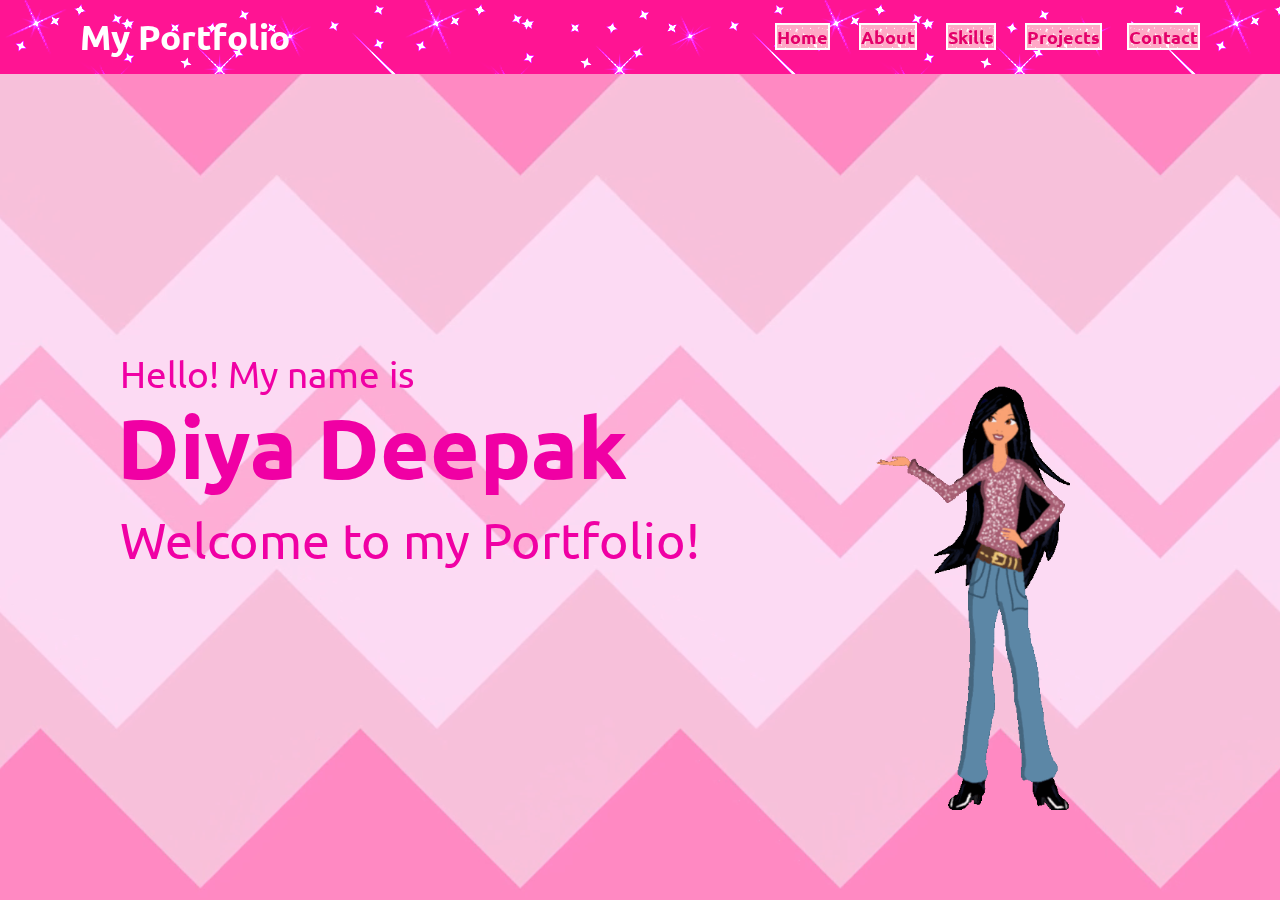
==== commit 8dc2caae: "Rename index.html to home.html" ====
--- a/home.html
+++ b/home.html
@@ -53,4 +53,4 @@
     <!--- <p>Lorem ipsum dolor sit amet consectetur adipisicing elit. Numquam beatae suscipit nisi iure quod perferendis officiis, totam enim minus ratione nostrum, quasi, quas sint aperiam autem cupiditate quia illo reiciendis? Sed adipisci voluptatum repellat aliquam quis! Molestias, amet doloribus molestiae tenetur eveniet fugit voluptatem. Debitis aliquam sint aspernatur minima voluptates officia vel omnis harum magnam nobis fugit numquam velit aperiam dolorum, commodi necessitatibus! Laborum quia hic aliquid. Nobis quos placeat laudantium voluptates obcaecati quasi fuga, sequi in cum temporibus eos facere, dolores quidem? Aspernatur eaque officia asperiores veniam modi, quidem mollitia nesciunt, officiis quo dignissimos unde vitae explicabo reprehenderit enim quae. Fugiat debitis praesentium reprehenderit explicabo provident. Quae, commodi blanditiis cumque sunt voluptatem pariatur optio maiores sapiente molestias, nostrum nihil illo veritatis voluptatibus iste voluptate minus architecto aliquam! Ipsa tempore ducimus repudiandae ipsam repellat esse debitis, veniam cupiditate quibusdam enim nesciunt commodi delectus dolores optio magni asperiores quod impedit molestias ipsum! Ut debitis praesentium dignissimos vitae, dolorem deleniti ullam? Delectus consequatur iusto nemo porro! Voluptates ipsa repellendus corrupti ratione et nemo qui iste iusto consequuntur autem alias aspernatur laboriosam hic blanditiis suscipit atque dolorum fuga, itaque doloribus adipisci, natus quia architecto similique officiis! Explicabo, neque fuga sunt vitae nulla quasi.</p>
     - <script> src="script.js"</script> ---> 
 </body>   
-</html>+</html>
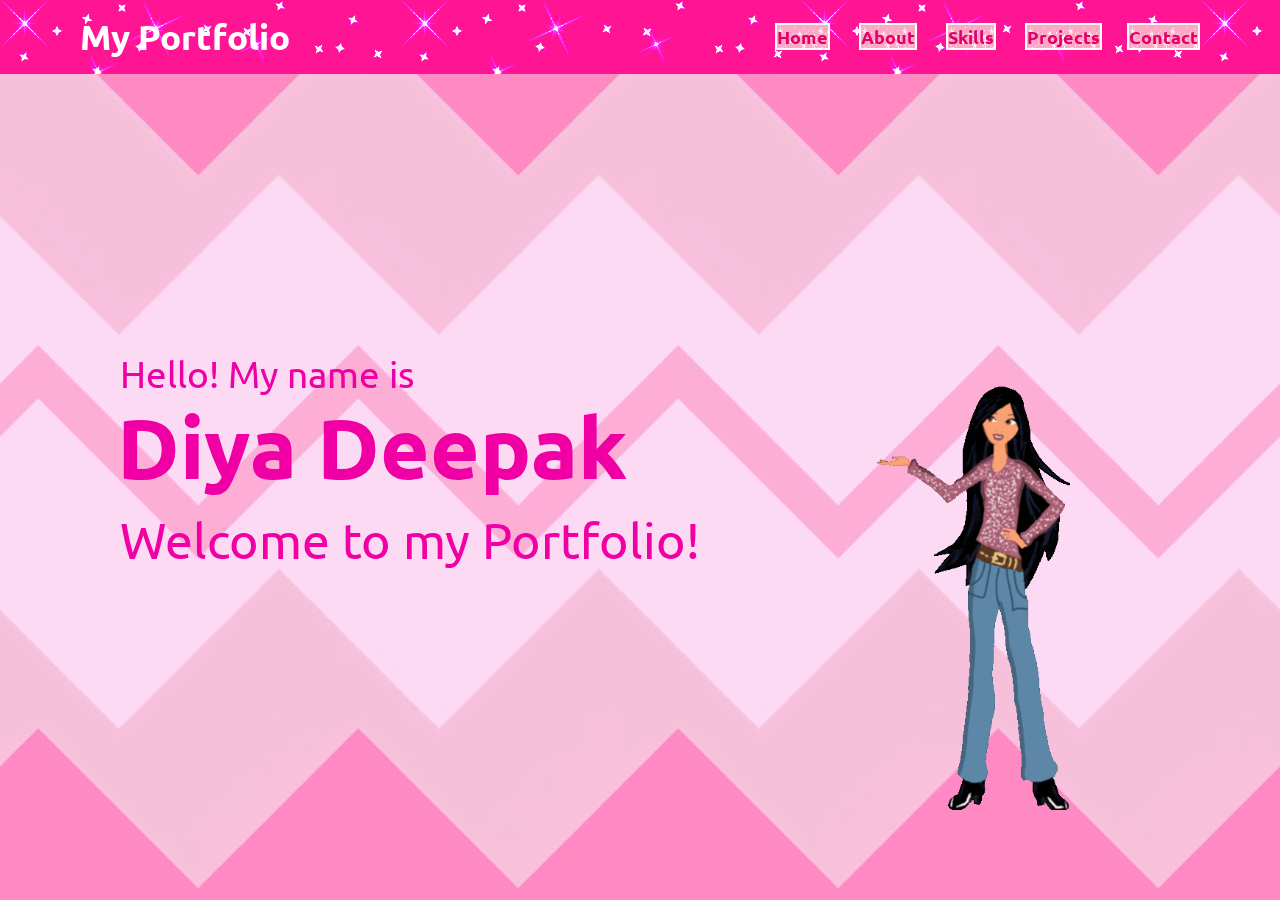
==== commit 22de2b12: "Add files via upload" ====
--- a/home.html
+++ b/home.html
@@ -53,4 +53,4 @@
     <!--- <p>Lorem ipsum dolor sit amet consectetur adipisicing elit. Numquam beatae suscipit nisi iure quod perferendis officiis, totam enim minus ratione nostrum, quasi, quas sint aperiam autem cupiditate quia illo reiciendis? Sed adipisci voluptatum repellat aliquam quis! Molestias, amet doloribus molestiae tenetur eveniet fugit voluptatem. Debitis aliquam sint aspernatur minima voluptates officia vel omnis harum magnam nobis fugit numquam velit aperiam dolorum, commodi necessitatibus! Laborum quia hic aliquid. Nobis quos placeat laudantium voluptates obcaecati quasi fuga, sequi in cum temporibus eos facere, dolores quidem? Aspernatur eaque officia asperiores veniam modi, quidem mollitia nesciunt, officiis quo dignissimos unde vitae explicabo reprehenderit enim quae. Fugiat debitis praesentium reprehenderit explicabo provident. Quae, commodi blanditiis cumque sunt voluptatem pariatur optio maiores sapiente molestias, nostrum nihil illo veritatis voluptatibus iste voluptate minus architecto aliquam! Ipsa tempore ducimus repudiandae ipsam repellat esse debitis, veniam cupiditate quibusdam enim nesciunt commodi delectus dolores optio magni asperiores quod impedit molestias ipsum! Ut debitis praesentium dignissimos vitae, dolorem deleniti ullam? Delectus consequatur iusto nemo porro! Voluptates ipsa repellendus corrupti ratione et nemo qui iste iusto consequuntur autem alias aspernatur laboriosam hic blanditiis suscipit atque dolorum fuga, itaque doloribus adipisci, natus quia architecto similique officiis! Explicabo, neque fuga sunt vitae nulla quasi.</p>
     - <script> src="script.js"</script> ---> 
 </body>   
-</html>
+</html>--- a/style.css
+++ b/style.css
@@ -663,7 +663,7 @@
     align-items: center;
     margin-right: 8px;
     padding: 4.4px;
-    font-size: 28px;
+    font-size: 20px;
     font-weight: 500;
     color: rgb(255, 254, 211);
     text-shadow: -3px 0 rgb(165, 93, 0), 0 1px rgb(165, 93, 0), 1px 0 rgb(165, 93, 0), 0 -1px rgb(165, 93, 0);
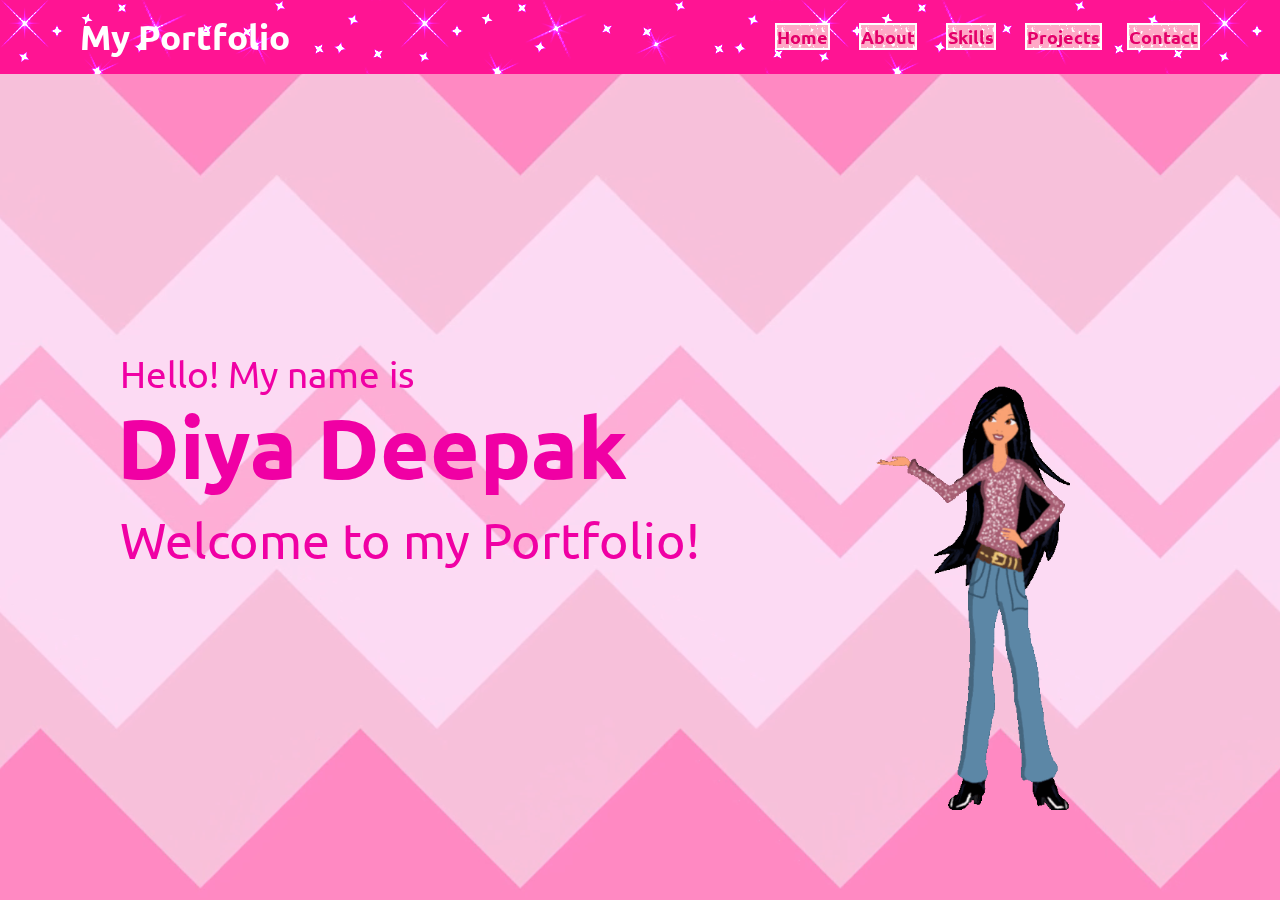
==== commit f8a2b119: "Rename index.html to home.html" ====
--- a/home.html
+++ b/home.html
@@ -53,4 +53,4 @@
     <!--- <p>Lorem ipsum dolor sit amet consectetur adipisicing elit. Numquam beatae suscipit nisi iure quod perferendis officiis, totam enim minus ratione nostrum, quasi, quas sint aperiam autem cupiditate quia illo reiciendis? Sed adipisci voluptatum repellat aliquam quis! Molestias, amet doloribus molestiae tenetur eveniet fugit voluptatem. Debitis aliquam sint aspernatur minima voluptates officia vel omnis harum magnam nobis fugit numquam velit aperiam dolorum, commodi necessitatibus! Laborum quia hic aliquid. Nobis quos placeat laudantium voluptates obcaecati quasi fuga, sequi in cum temporibus eos facere, dolores quidem? Aspernatur eaque officia asperiores veniam modi, quidem mollitia nesciunt, officiis quo dignissimos unde vitae explicabo reprehenderit enim quae. Fugiat debitis praesentium reprehenderit explicabo provident. Quae, commodi blanditiis cumque sunt voluptatem pariatur optio maiores sapiente molestias, nostrum nihil illo veritatis voluptatibus iste voluptate minus architecto aliquam! Ipsa tempore ducimus repudiandae ipsam repellat esse debitis, veniam cupiditate quibusdam enim nesciunt commodi delectus dolores optio magni asperiores quod impedit molestias ipsum! Ut debitis praesentium dignissimos vitae, dolorem deleniti ullam? Delectus consequatur iusto nemo porro! Voluptates ipsa repellendus corrupti ratione et nemo qui iste iusto consequuntur autem alias aspernatur laboriosam hic blanditiis suscipit atque dolorum fuga, itaque doloribus adipisci, natus quia architecto similique officiis! Explicabo, neque fuga sunt vitae nulla quasi.</p>
     - <script> src="script.js"</script> ---> 
 </body>   
-</html>+</html>
